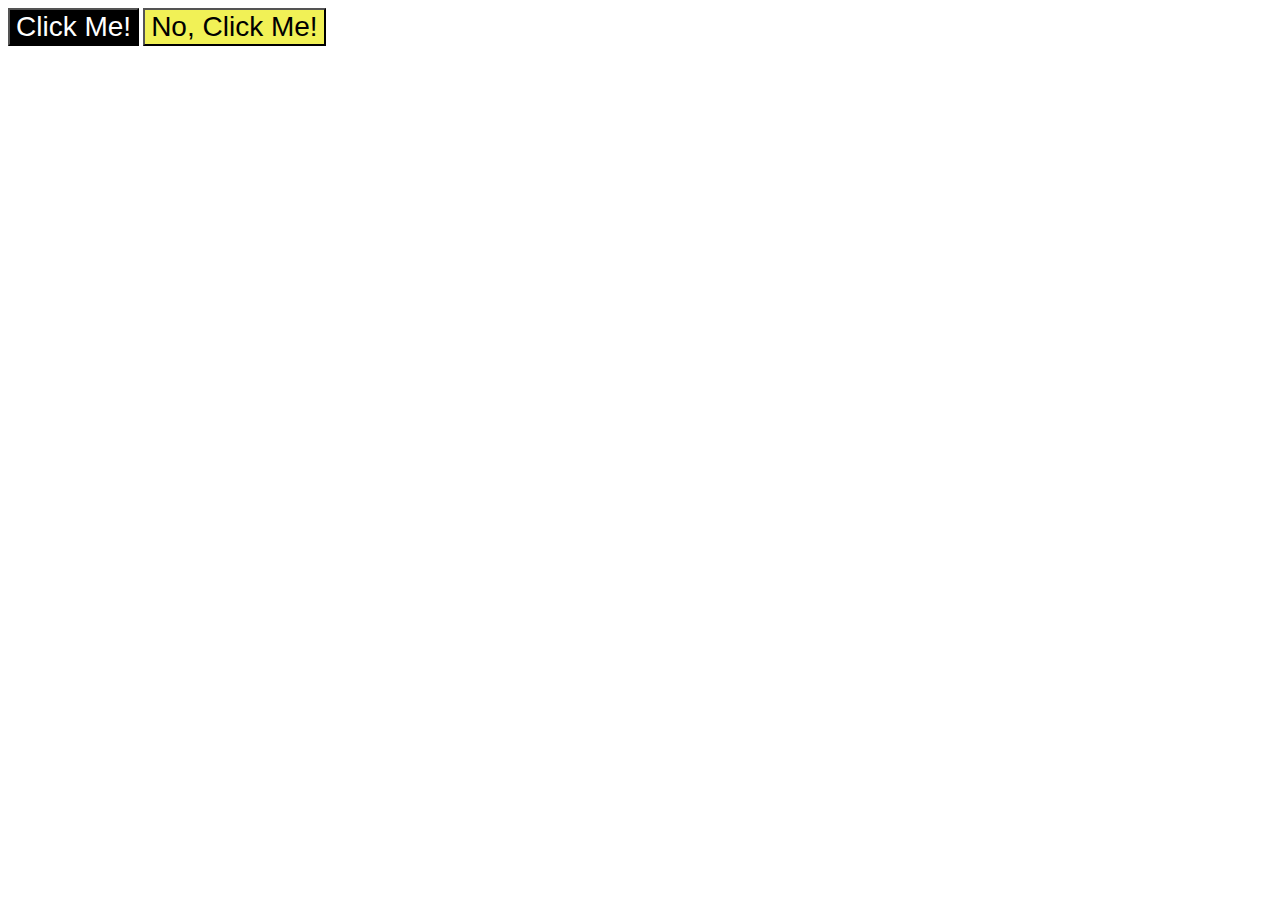
==== foundations/intro-to-css/03-grouping-selectors/index.html @ b4b41246 "Ejercicio realizado, los proximos commits seran de soluciones" ====
<!DOCTYPE html>
<html lang="en">
  <head>
    <meta charset="UTF-8">
    <meta http-equiv="X-UA-Compatible" content="IE=edge">
    <meta name="viewport" content="width=device-width, initial-scale=1.0">
    <title>Grouping Selectors</title>
    <link rel="stylesheet" href="style.css">
  </head>
  <body>
    <button id="click-me" class="font-family">Click Me!</button>
    <button id="not-click" class="font-family">No, Click Me!</button>
  </body>
</html>
---- foundations/intro-to-css/03-grouping-selectors/style.css ----
#click-me {
    background-color: black;
    color: white;
}


#not-click {
    background-color: rgb(241, 241, 86);
}

.font-family {
    font-family: "Helveltica", "Timer New Roman", sans-serif;
    font-size: 28px;
}
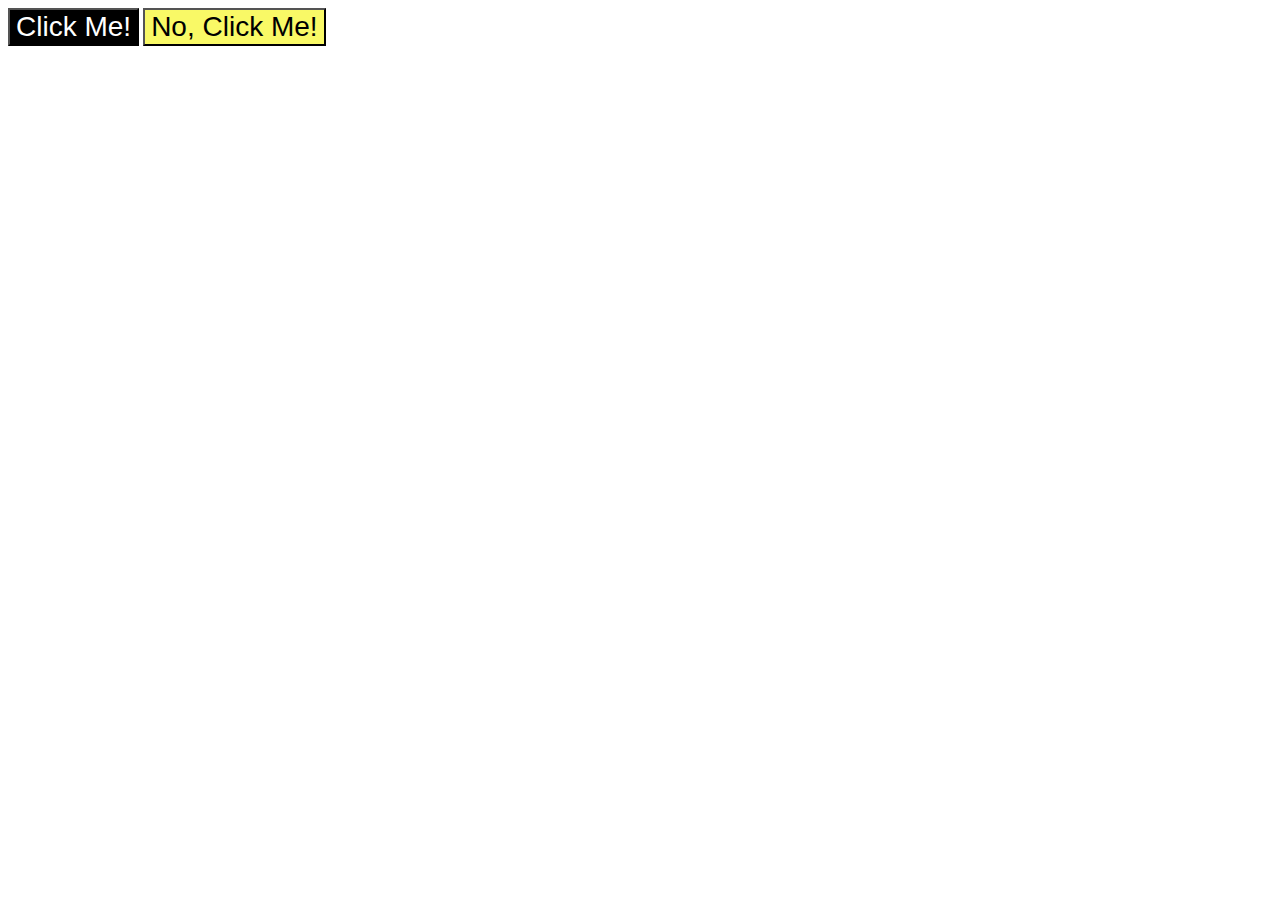
==== commit 9dfee7ec: "Al parecer, se trataba de las clases anidadas, problema resuelto, a seguir practicando ingles" ====
--- a/foundations/intro-to-css/03-grouping-selectors/index.html
+++ b/foundations/intro-to-css/03-grouping-selectors/index.html
@@ -8,7 +8,7 @@
     <link rel="stylesheet" href="style.css">
   </head>
   <body>
-    <button id="click-me" class="font-family">Click Me!</button>
-    <button id="not-click" class="font-family">No, Click Me!</button>
+    <button class="click-me">Click Me!</button>
+    <button class="no-click">No, Click Me!</button>
   </body>
 </html>--- a/foundations/intro-to-css/03-grouping-selectors/style.css
+++ b/foundations/intro-to-css/03-grouping-selectors/style.css
@@ -1,14 +1,14 @@
-#click-me {
+.click-me,
+.no-click {
+    font-family: "Helvetica", "Times New Roman", sans-serif;
+    font-size: 28px;
+}
+
+.click-me {
     background-color: black;
     color: white;
 }
 
-
-#not-click {
-    background-color: rgb(241, 241, 86);
-}
-
-.font-family {
-    font-family: "Helveltica", "Timer New Roman", sans-serif;
-    font-size: 28px;
+.no-click {
+    background-color: rgb(249, 249, 102);
 }